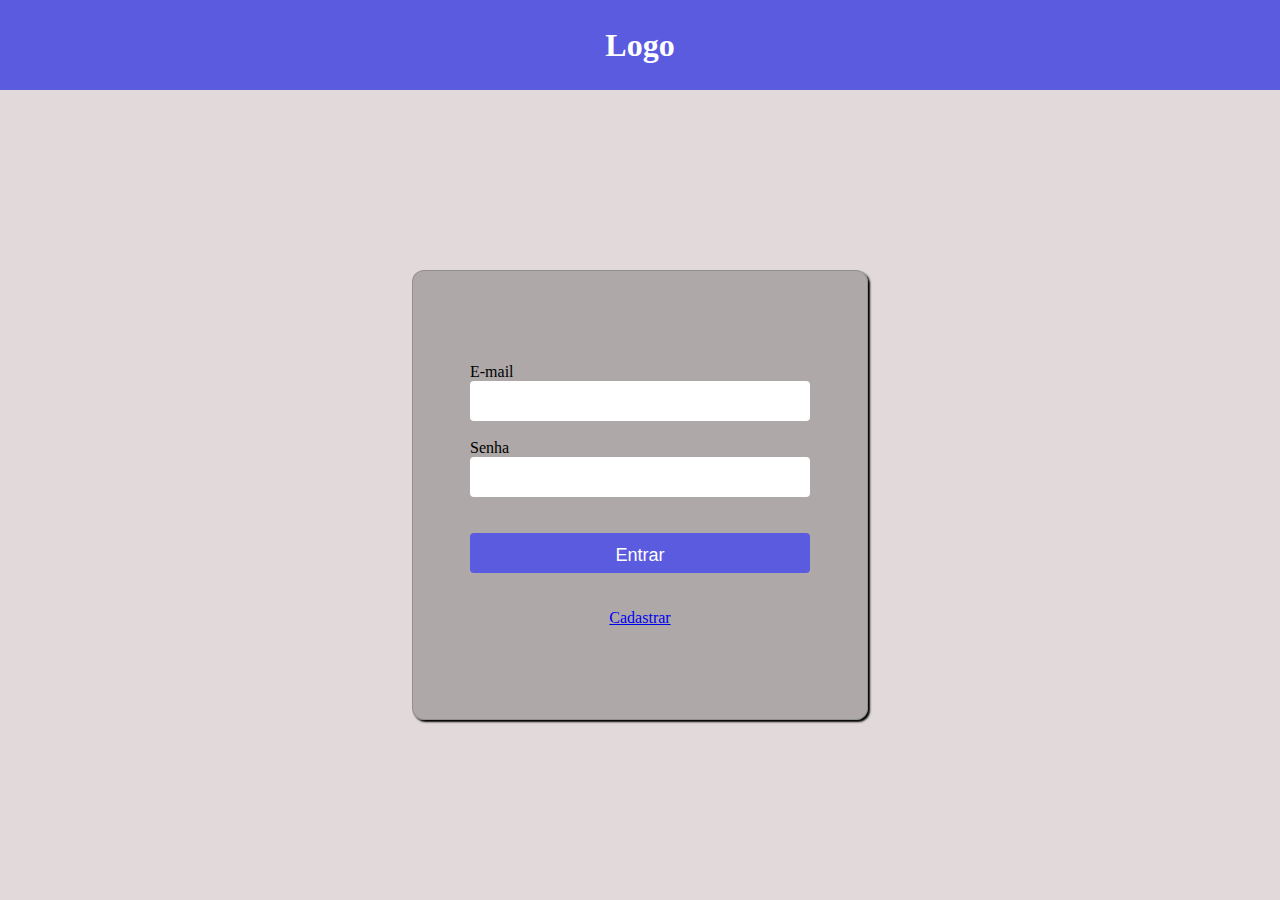
==== index.html @ 07145678 "Add files via upload" ====
<!DOCTYPE html>
<html lang="pt-BR">

<head>
  <meta charset="UTF-8">
  <meta name="viewport" content="width=device-width, initial-scale=1.0">
  <title>Projeto Integrador Univesp</title>
  <link rel="stylesheet" href="style.css">
</head>

<body>

  <!--Menus-->
  <header id="cabecalho">
    <nav>
      <h1>Logo</h1>
    </nav>
  </header>

  <main id="principal">

    <form id="formulario">
      <span id="email">
        <label for="login">E-mail</label><br>
        <input type="text" id="login" class="input">
      </span><br>

      <span id="senha">
        <label for="passwd">Senha</label><br>
        <input type="password" id="passwd" class="input">
      </span><br><br>

      <span id="btnEntrar">
        <button id="entrar" class="input">Entrar</button>
      </span><br><br>

      <span id="btnCadastrar">
        <a href="#" id="cadastrar">Cadastrar</a>
      </span>
    </form>

  </main>

  <script src="script.js"></script>
</body>

</html>
---- style.css ----
* {
  margin: 0;
  padding: 0;
  box-sizing: border-box;
}


body {
  background-color: #e2dada;
  /* background-image: url("./background.jpg");
  background-repeat: no-repeat;
  background-size: cover; */
}

#cabecalho {
  color: white;
  background-color: #5b5bdf;
  width: 100vw;
  height: 10vh;
  display: flex;
  justify-content: center;
  align-items: center;
}

#principal {
  width: 100vw;
  height: 90vh;
  display: flex;
  justify-content: center;
  align-items: center;
}

#formulario {
  background-color: #26262646;
  display: flex;
  justify-content: center;
  flex-direction: column;
  align-items: center;
  width: 456px;
  height: 450px;
  border: 1px solid #7373737a;
  padding: 1.75rem;
  border-radius: 12px;
  box-shadow: 2px 2px 2px black;
}

.input {
  width: 340px;
  height: 40px;
  border-radius: 4px;
  border: none;
  padding: 12px 16px;
  font-size: 18px;
  
}

#entrar {
  color: #fff;
  background-color: #5b5bdf;
  cursor: pointer;
}

#entrar:hover {
  color: #fff;
  background-color: #3d3de4;
  cursor: pointer;
}
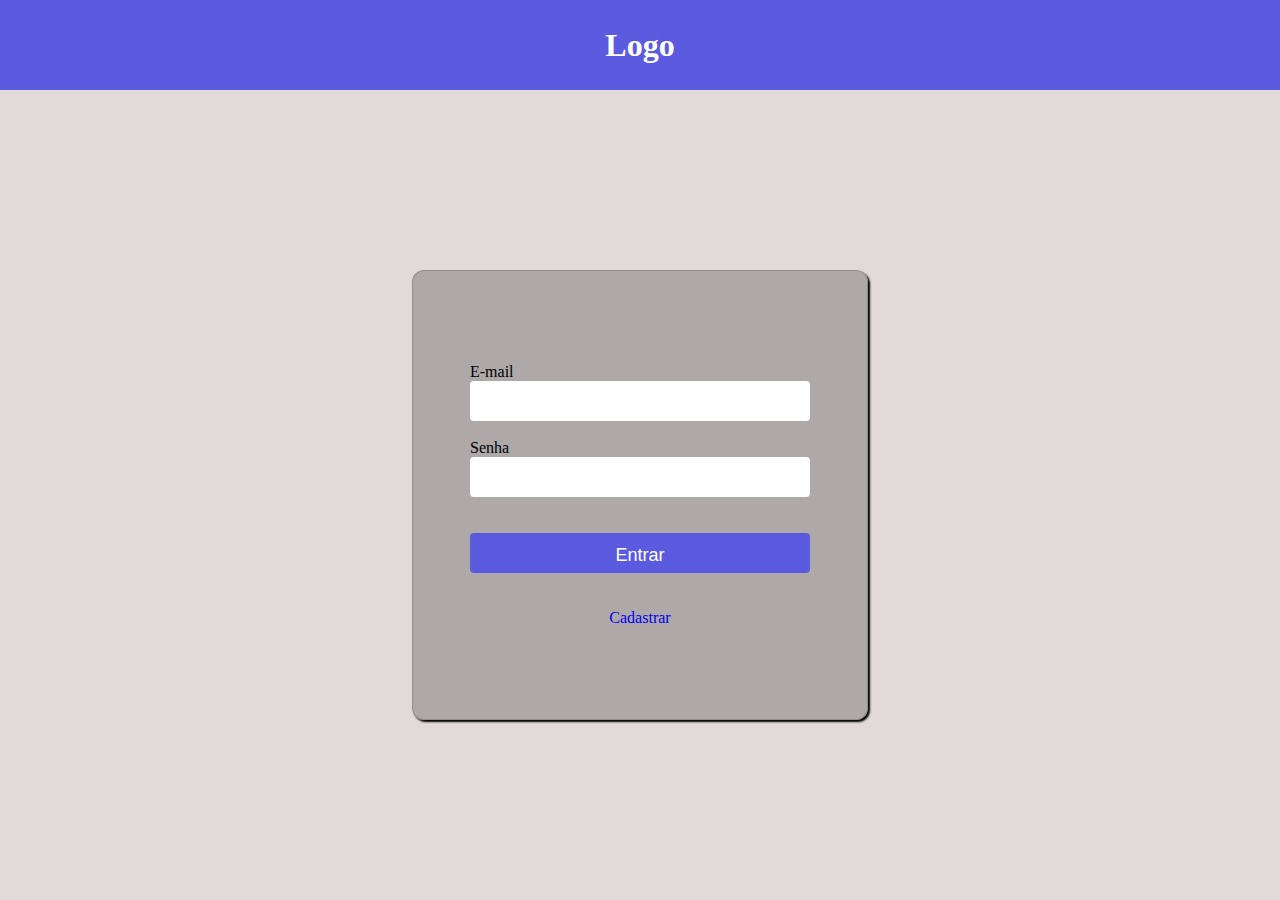
==== commit d8d84aa2: "Add files via upload" ====
--- a/index.html
+++ b/index.html
@@ -20,14 +20,16 @@
   <main id="principal">
 
     <form id="formulario">
-      <span id="email">
+      <span id="spanEmail">
         <label for="login">E-mail</label><br>
-        <input type="text" id="login" class="input">
+        <input type="email" required id="email" class="input">
       </span><br>
+
+      
 
       <span id="senha">
         <label for="passwd">Senha</label><br>
-        <input type="password" id="passwd" class="input">
+        <input type="password" required id="passwd" class="input">
       </span><br><br>
 
       <span id="btnEntrar">
@@ -35,7 +37,7 @@
       </span><br><br>
 
       <span id="btnCadastrar">
-        <a href="#" id="cadastrar">Cadastrar</a>
+        <a href="./cadastrar.html" id="cadastrar">Cadastrar</a>
       </span>
     </form>
 
--- a/style.css
+++ b/style.css
@@ -44,6 +44,10 @@
   box-shadow: 2px 2px 2px black;
 }
 
+#formulario a {
+  text-decoration: none;
+}
+
 .input {
   width: 340px;
   height: 40px;
@@ -65,3 +69,39 @@
   background-color: #3d3de4;
   cursor: pointer;
 }
+
+
+@media screen and (max-width: 480px) {
+  #cabecalho {
+    color: white;
+    background-color: #06c21f;
+    width: 100vw;
+    height: 10vh;
+    display: flex;
+    justify-content: center;
+    align-items: center;
+  }
+
+  #principal {
+    width: 100vw;
+    height: 60vh;
+    display: flex;
+    justify-content: center;
+    align-items: center;
+    margin-top: 24%;
+  }
+
+  #formulario {
+    background-color: #26262600;
+    display: flex;
+    justify-content: center;
+    flex-direction: column;
+    align-items: center;
+    width: 375px;
+    height: 600px;
+    padding: 1.75rem;
+    border: none;
+    border-radius: 0;
+    box-shadow: none;
+  }
+}